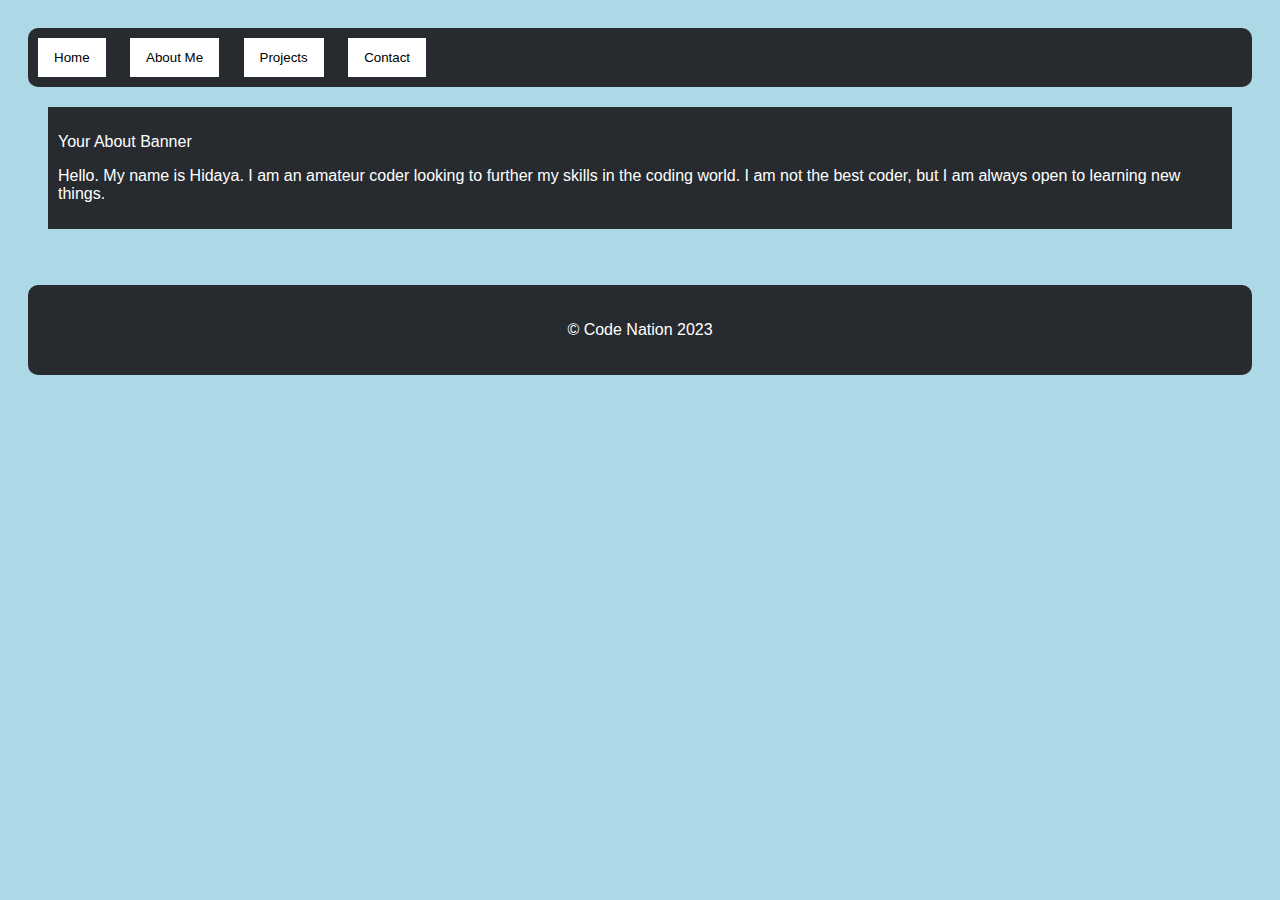
==== about.html @ a7d46d9c "Work in progress" ====
<!DOCTYPE html>
<html lang="en">
<head>
    <meta charset="UTF-8">
    <meta name="viewport" content="width=device-width, initial-scale=1.0">
    <title>About Me</title>

    <!-- link CSS stylesheet below -->
    <link rel="stylesheet" href="style.css">
    
    <!-- imports JS file -->
    <script defer src="script.js"></script>

    <!-- imports Google font -->
    <link href="https://fonts.googleapis.com/css?family=Gugi" rel="stylesheet">
</head>
<body>
    <!-- Add navbar to link all html pages. -->
    <!-- Include a short bio. -->
    <!-- Add an unordered or ordered list of your accomplishments or favorite things. -->
    <nav>
        <button class="btn">Home</button>
        <button class="btn">About Me</button>
        <button class="btn">Projects</button>
        <button class="btn">Contact</button>
    </nav>

    <div class="content">
        <p>Your About Banner</p>
        <p>Hello. My name is Hidaya. I am an amateur coder looking to further my skills in the coding world. I am not the best coder, but I am always open to learning new things.</p>
    </div>
    <br>
    <br>


  </body>

  <!-- Add a footer to your website for it to look more authentic. -->
    <footer>
      <p>&copy; Code Nation 2023</p>
    </footer>
</html>
---- style.css ----
/* Add flexbox to the navbars. */

/* Format the size of all images. */

/* Style the font color. */

/* Style the background with a color or image. */

/* Adjust the spacing of your page. */

/* Adjust the positioning of your page.  */


* {
    box-sizing: border-box;
  }
  
  body {
    background-color: lightblue;
    padding: 20px;
    font-family: Arial;
  }
  
  .heading{
    background-color: lightgreen;
    color: #efeff2;
    padding: 1em;
  }
  
  .main {
    max-width: 1000px;
    margin: auto;
  }
  
  h1 {
    font-size: 50px;
    word-break: break-all;
  }
  
  .content {
    background-color: #272b30;
    margin: 20px;
    padding: 10px;
    color: white;
  }


  .btn {
    border: none;
    outline: none;
    padding: 12px 16px;
    background-color: white;
    cursor: pointer;
    margin-right: 20px;
  }
  
  nav {
    background-color: #272b30;
    padding: 10px;
    border-radius: 10px;
  }
  
  footer {
    background-color: #272b30;
    padding: 20px;
    color: white;
    text-align: center;
    font-size: 1em;
    border-radius: 10px;
  
  }
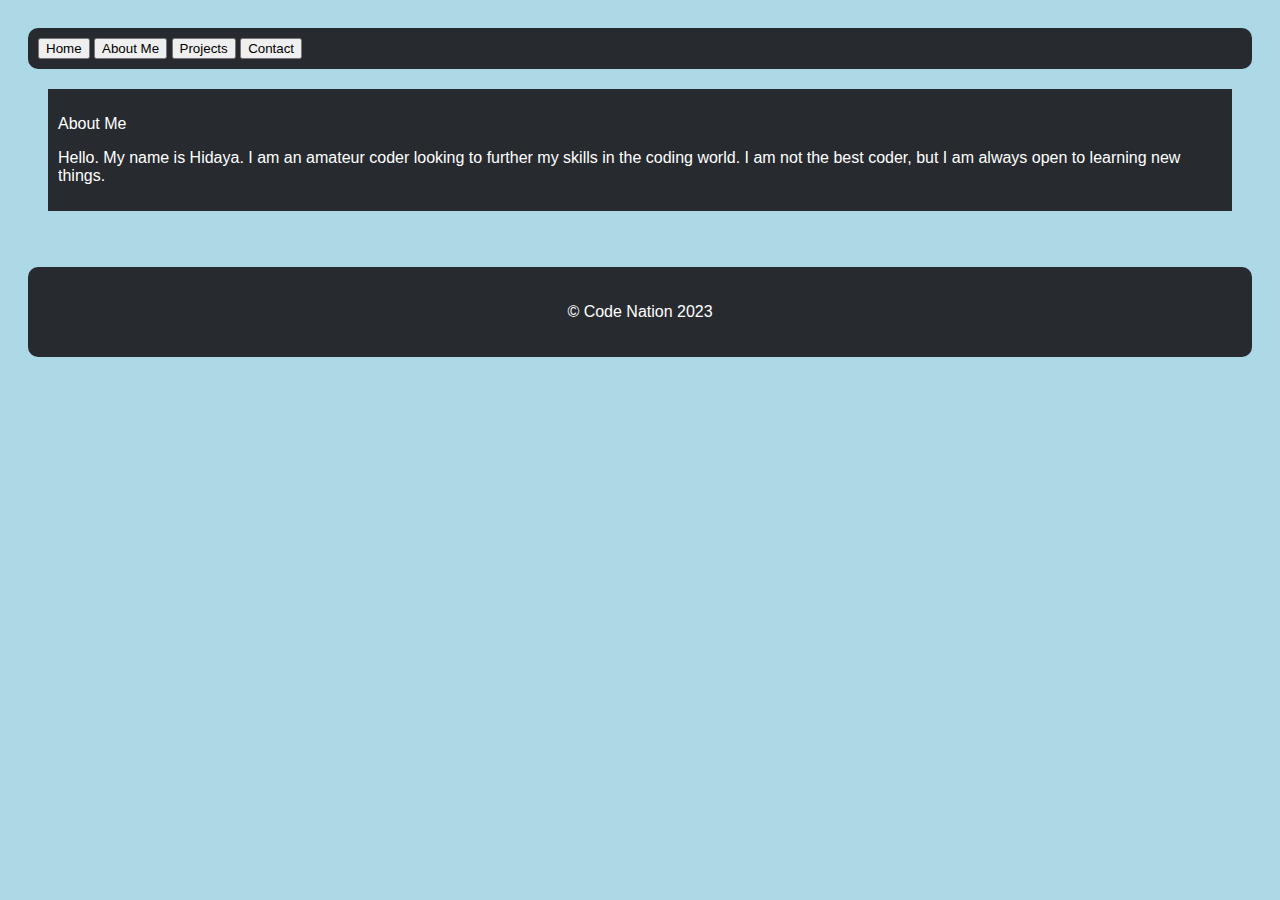
==== commit a4f51a03: "work a;most done" ====
--- a/about.html
+++ b/about.html
@@ -19,14 +19,14 @@
     <!-- Include a short bio. -->
     <!-- Add an unordered or ordered list of your accomplishments or favorite things. -->
     <nav>
-        <button class="btn">Home</button>
-        <button class="btn">About Me</button>
-        <button class="btn">Projects</button>
-        <button class="btn">Contact</button>
+        <button class="home button">Home</button>
+        <button class="about-btn">About Me</button>
+        <button class="projects-btn">Projects</button>
+        <button class="contact-btn">Contact</button>
     </nav>
 
     <div class="content">
-        <p>Your About Banner</p>
+        <p>About Me</p>
         <p>Hello. My name is Hidaya. I am an amateur coder looking to further my skills in the coding world. I am not the best coder, but I am always open to learning new things.</p>
     </div>
     <br>
